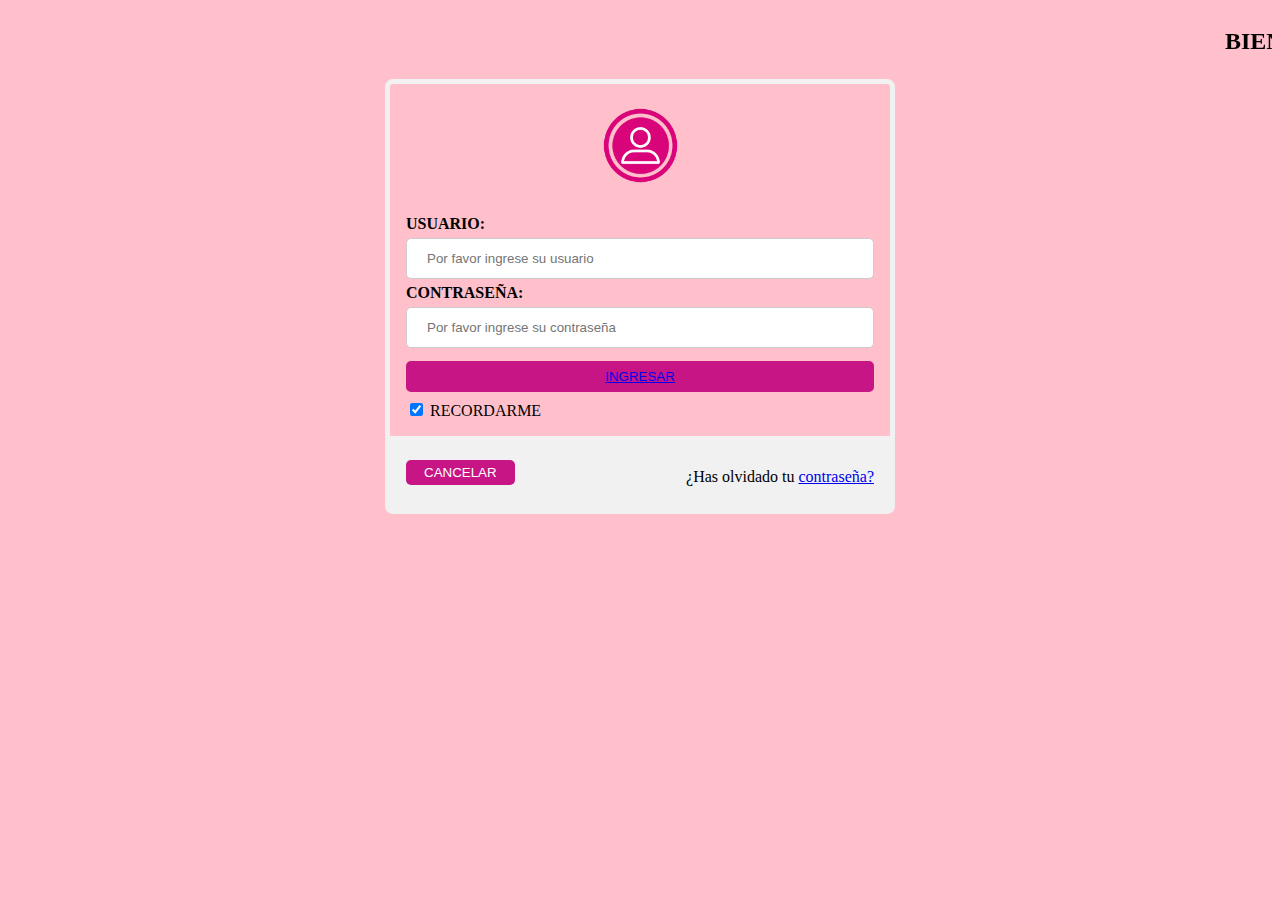
==== web/index.html @ a9c407c1 "Add files via upload" ====
<!DOCTYPE html>
<html lang="en">
<head>
    <meta charset="UTF-8">
    <meta http-equiv="X-UA-Compatible" content="IE=edge">
    <meta name="viewport" content="width=device-width, initial-scale=1.0">
    <link rel="shortcut icon" href="user.png">
    <title >Curso de Desarrollo web</title>
    <link rel="stylesheet" href="css/master.css">
</head>
<body>
  <marquee>
    <p><h2>BIENVENIDO AL CURSO DE DESARROLLO WEB CON NUEVAS TECNOLOGIÁS</h2> </p>
  </marquee>
    <!-- Formulario simple que enviará una petición GET -->
    <form action="action_page.php" method="post">
      <div class="imgcontainer">
        <img src="user.png" alt="Avatar" class="avatar">
      </div>
    
      <div class="container">
        <label for="uname"><b>USUARIO:</b></label>
        <input type="text" placeholder="Por favor ingrese su usuario" name="uname" required>
    
        <label for="psw"><b>CONTRASEÑA:</b></label>
        <input type="password" placeholder="Por favor ingrese su contraseña" name="psw" required>
    
        <button type="submit"> <a href="desarrollo.html">INGRESAR</a> </button>
        <label>
          <input type="checkbox" checked="checked" name="remember"> RECORDARME
        </label>
      </div>
    
      <div class="container" style="background-color:#f1f1f1">
        <button type="button" class="cancelbtn">CANCELAR</button>
        <span class="psw">¿Has olvidado tu <a href="#">contraseña?</a></span>
      </div>
    </form>
</body>
</html>
---- web/css/master.css ----
body{
    background:pink;
}

form {
    border: 5px solid #f1f1f1;
    border-radius: 8px;
    margin: 0 auto;
    width: 500px;
  }
  
  
  input[type=text], input[type=password] {
    width: 100%;
    padding: 12px 20px;
    margin: 5px 0;
    display: inline-block;
    border: 1px solid #ccc;
    border-radius: 5px;
    box-sizing: border-box;
  }
  
  button {
    background-color:mediumvioletred;
    color: white;
    padding: 8px 20px;
    margin: 8px 0;
    border: none;
    border-radius: 5px;
    cursor: pointer;
    width: 100%;
  }
  
  button:hover {
    opacity: 0.8;
  }
  
  .cancelbtn {
    width: auto;
    padding: 5px 18px;
    background-color:mediumvioletred;
  }
  
  .imgcontainer {
    text-align: center;
    margin: 24px 0 12px 0;
  }
  
  img.avatar {
    width: 15%;
    border-radius: 8%;
  }

  .container {
    padding: 16px;
  }
  
  span.psw {
    float: right;
    padding-top: 16px;
  }
  
  @media screen and (max-width: 300px) {
    span.psw {
      display: block;
      float: none;
    }
    .cancelbtn {
      width: 100%;
    }
  }
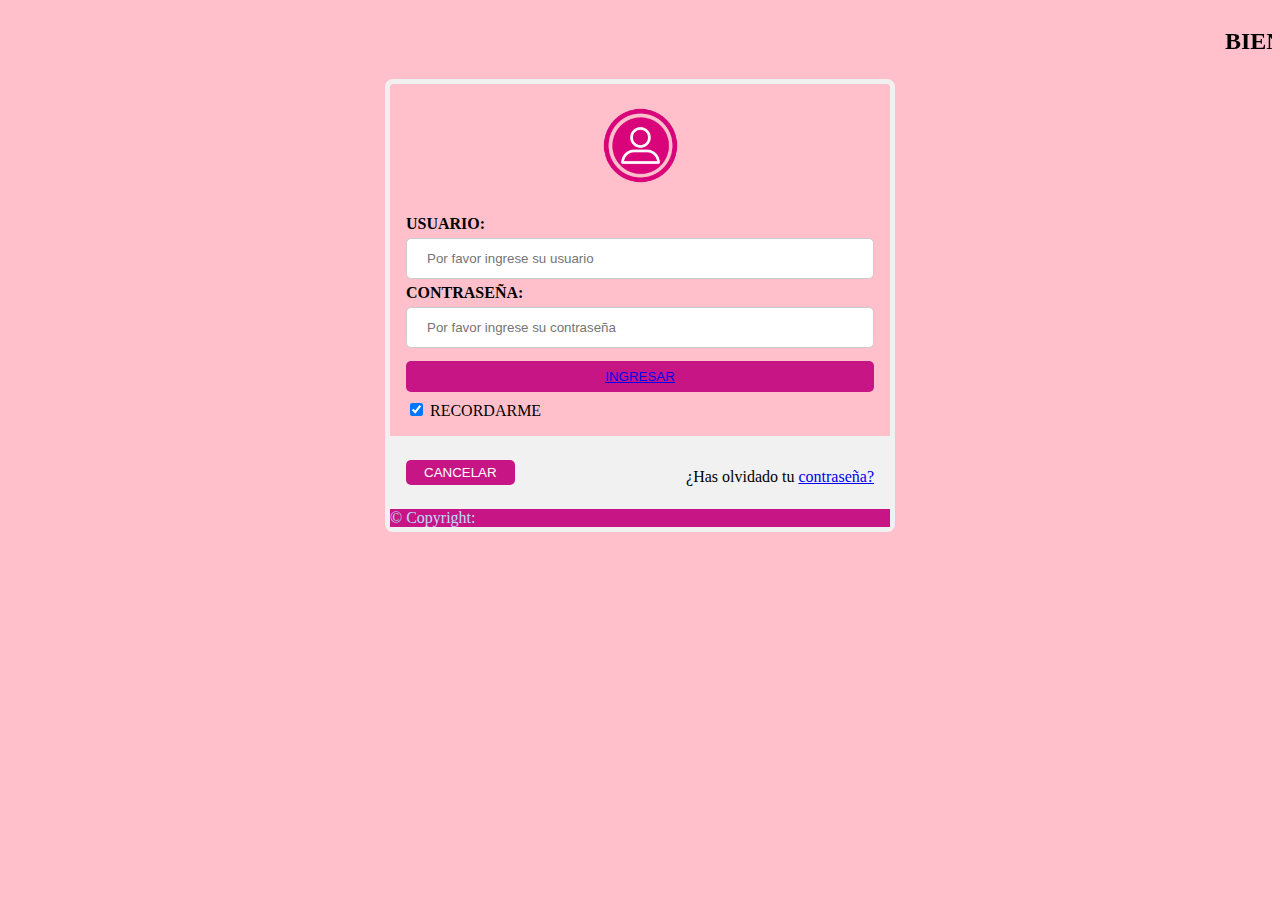
==== commit d91c7691: "Add files via upload" ====
--- a/web/index.html
+++ b/web/index.html
@@ -35,6 +35,13 @@
         <button type="button" class="cancelbtn">CANCELAR</button>
         <span class="psw">¿Has olvidado tu <a href="#">contraseña?</a></span>
       </div>
+      
+      <div class="copyright" style="background-color: mediumvioletred;">
+        <div class="container-fluid" style="background-color: mediumvioletred; color: #bbdefb;">
+            ©  Copyright: 
+    
+        </div>
+      </div>
     </form>
 </body>
 </html>